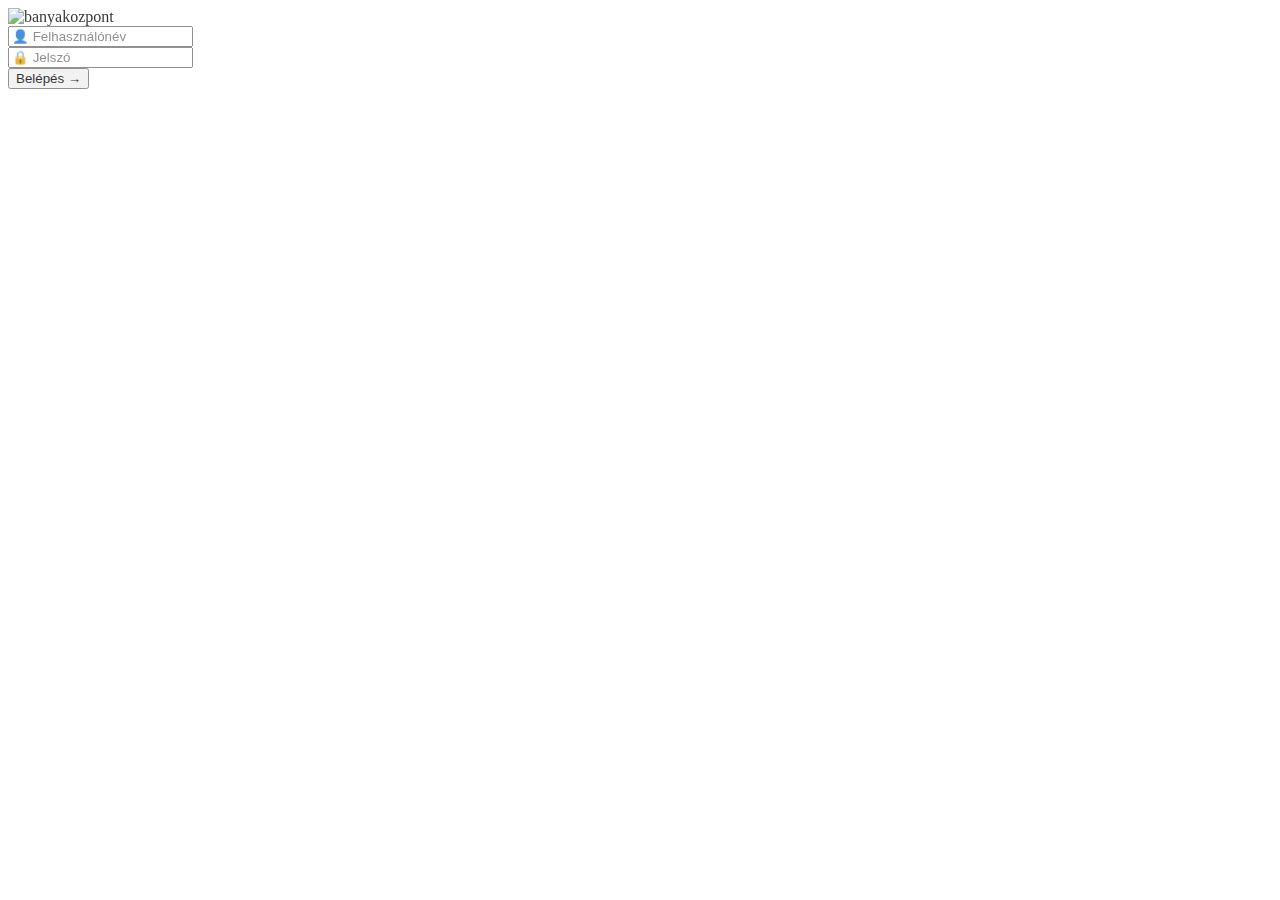
==== index.html @ 902649df "Navbar, player name és img javascript kész." ====
<!DOCTYPE html>
<html lang="hu">

<head>
  <meta charset="UTF-8">
  <meta http-equiv="X-UA-Compatible" content="IE=edge">
  <meta name="viewport" content="width=device-width, initial-scale=1.0">
  <link href="https://cdn.jsdelivr.net/npm/bootstrap@5.3.0-alpha3/dist/css/bootstrap.min.css" rel="stylesheet"
    integrity="sha384-KK94CHFLLe+nY2dmCWGMq91rCGa5gtU4mk92HdvYe+M/SXH301p5ILy+dN9+nJOZ" crossorigin="anonymous">
  <link rel="stylesheet" href="index.css">
  <link rel="shortcut icon" href="images/kanyeIcon.ico" type="image/x-icon">
  <title></title>
</head>

<body>
  <section id="backgroundIMG"></section>

  <div class="row">
    <div class="col-md-4"></div>
    <section class="col-4 bg-black container p-3 position-absolute top-50 start-50 translate-middle">
      <img src="https://banyakozpont.mestermc.hu//images/banyalogo.png" alt="banyakozpont" class="my-3">
      <div class="mb-3">
        <input type="text" class="form-control" id="Username" aria-describedby="emailHelp"
          placeholder="👤 Felhasználónév" minlength="3">
      </div>
      <div class="mb-3">
        <input type="password" class="form-control" placeholder="🔒 Jelszó">
      </div>
      <button type="submit" onclick="Login()" class="btn btn-success">Belépés &#x2192;</button>
    </section>
    <div class="col-md-4"></div>
  </div>
  <script src="user.js"></script>
  <script src="https://cdn.jsdelivr.net/npm/bootstrap@5.3.0-alpha3/dist/js/bootstrap.bundle.min.js"
    integrity="sha384-ENjdO4Dr2bkBIFxQpeoTz1HIcje39Wm4jDKdf19U8gI4ddQ3GYNS7NTKfAdVQSZe"
    crossorigin="anonymous"></script>
</body>

</html>
---- index.css ----
.nav-item {
    padding-right: 30px!important;
}
#backgroundIMG {
    min-height: 100%;
    min-width: 1024px;
    width: 100%;
    height: auto;
    position: fixed;
    background-size: cover;
    top: 0;
    left: 0;
    background-repeat: no-repeat;
    z-index: -999;
    background-image:  url('https://banyakozpont.mestermc.hu/images/login_hatterkep.jpg');
}


.rankcolor {
    color: #d3d3d3;
}

.bg-black {
    opacity: 0.8;
}

.card {
    border: none!important;
}
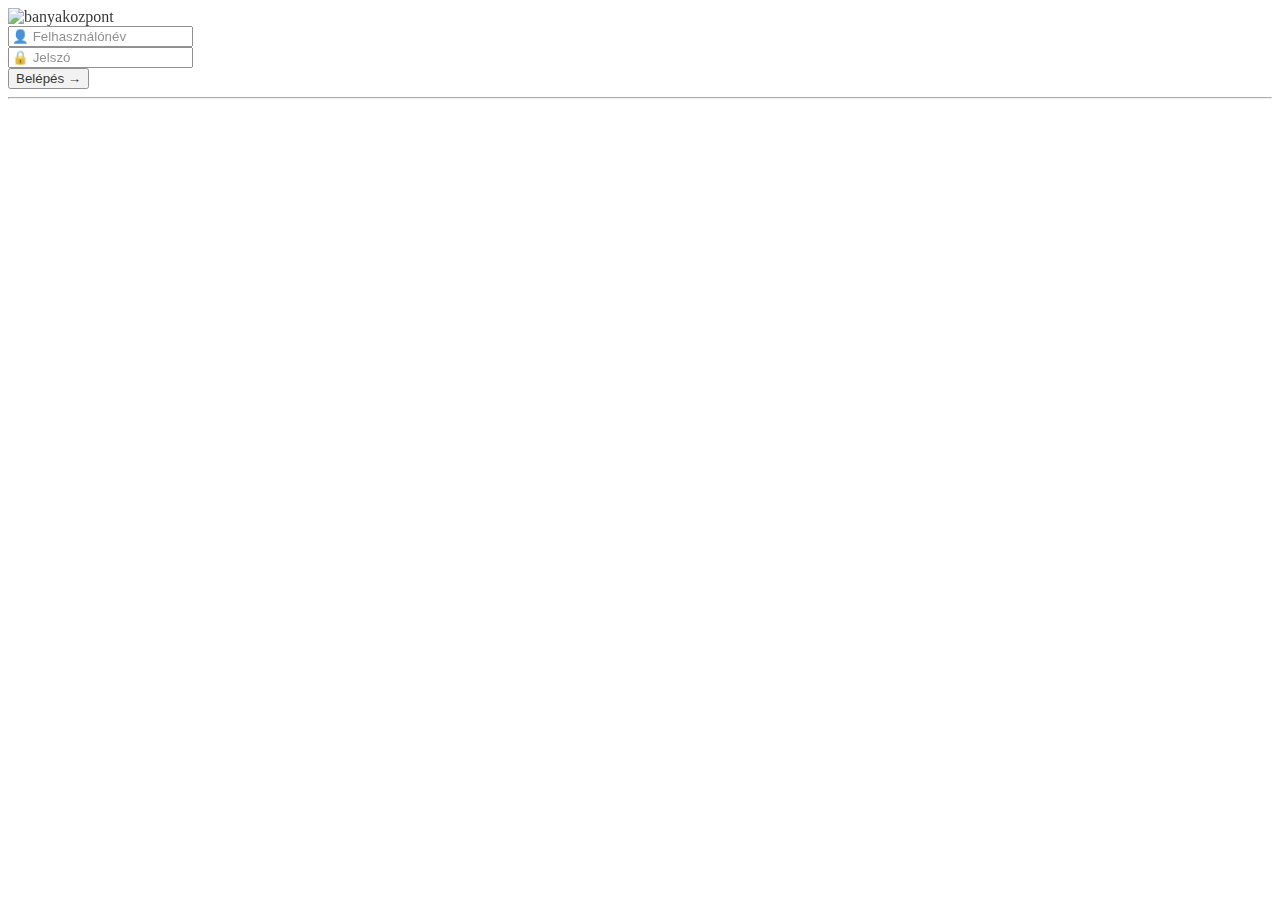
==== commit cc3d1e5c: "Card hozzáadva. Css animációk." ====
--- a/index.html
+++ b/index.html
@@ -13,11 +13,11 @@
 </head>
 
 <body>
-  <section id="backgroundIMG"></section>
+  <section id="backgroundIMG" class="backgroundDiv"></section>
 
   <div class="row">
     <div class="col-md-4"></div>
-    <section class="col-4 bg-black container p-3 position-absolute top-50 start-50 translate-middle">
+    <section class="col-md-4 bg-black container p-3 position-absolute top-50 start-50 translate-middle">
       <img src="https://banyakozpont.mestermc.hu//images/banyalogo.png" alt="banyakozpont" class="my-3">
       <div class="mb-3">
         <input type="text" class="form-control" id="Username" aria-describedby="emailHelp"
@@ -27,6 +27,7 @@
         <input type="password" class="form-control" placeholder="🔒 Jelszó">
       </div>
       <button type="submit" onclick="Login()" class="btn btn-success">Belépés &#x2192;</button>
+      <hr>
     </section>
     <div class="col-md-4"></div>
   </div>
--- a/index.css
+++ b/index.css
@@ -1,29 +1,92 @@
 .nav-item {
-    padding-right: 30px!important;
-}
-#backgroundIMG {
-    min-height: 100%;
-    min-width: 1024px;
-    width: 100%;
-    height: auto;
-    position: fixed;
-    background-size: cover;
-    top: 0;
-    left: 0;
-    background-repeat: no-repeat;
-    z-index: -999;
-    background-image:  url('https://banyakozpont.mestermc.hu/images/login_hatterkep.jpg');
+  padding-right: 30px !important;
 }
 
+.backgroundDiv {
+  min-height: 100%;
+  min-width: 1024px;
+  width: 100%;
+  height: auto;
+  position: fixed;
+  background-size: cover;
+  top: 0;
+  left: 0;
+  background-repeat: no-repeat;
+  z-index: -999;
+}
+
+#backgroundIMG {
+  background-image: url('https://banyakozpont.mestermc.hu/images/login_hatterkep.jpg');
+}
+
+#navback {
+  color: #999;
+  text-align: center;
+  background: url("[data-uri]") repeat 0 0;
+  animation: bg-scrolling-reverse 0.92s infinite;
+  animation-timing-function: linear;
+}
+
+#fixm a {
+}
 
 .rankcolor {
-    color: #d3d3d3;
+  color: #d3d3d3;
 }
 
 .bg-black {
-    opacity: 0.8;
+  opacity: 0.8;
 }
 
 .card {
-    border: none!important;
+  border: none !important;
+}
+
+.loadAnim {
+  transition: ease-in-out;
+  animation: bounce-in-right 2s ease normal;
+}
+
+@keyframes bounce-in-right {
+  0% {
+    opacity: 0;
+    transform: translateX(2000px);
+  }
+  60% {
+    opacity: 1;
+    transform: translateX(-30px);
+  }
+  80% {
+    transform: translateX(10px);
+  }
+  100% {
+    transform: translateX(0);
+  }
+}
+
+.container {
+  animation: fadein 2s ease normal;
+}
+
+@keyframes fadein {
+  0% {
+    opacity: 0;
+    transform: translateY(400px);
+  }
+  100% {
+    opacity: 1;
+    transform: translateY(0);
+  }
+}
+
+@keyframes bg-scrolling-reverse {
+  100% {
+    background-position: 50px 50px;
+  }
+}
+
+@keyframes bg-scrolling {
+  0% {
+    background-position: 50px 50px;
+  }
 }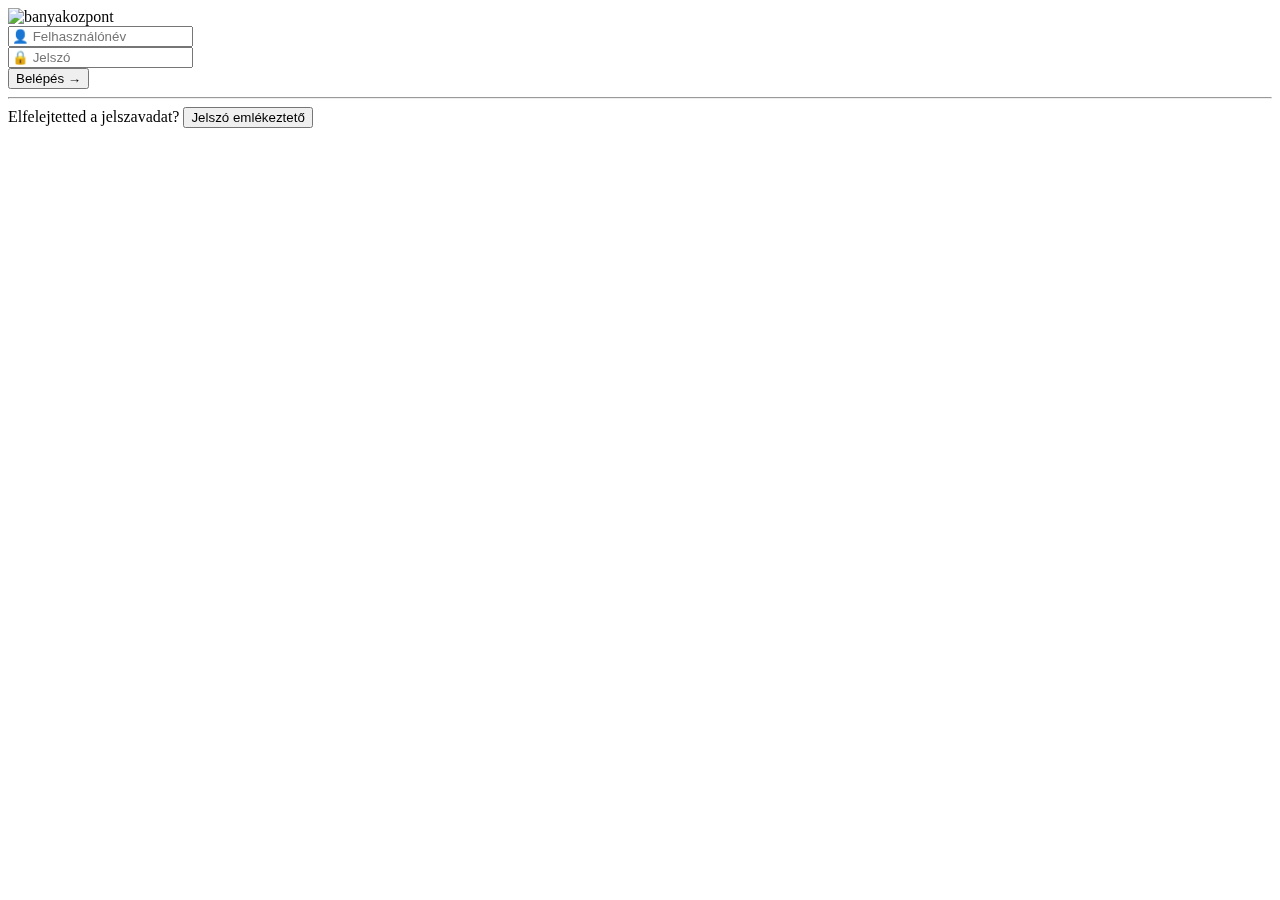
==== commit 50e44b24: "Basket nav item elkezdeve." ====
--- a/index.html
+++ b/index.html
@@ -8,8 +8,8 @@
   <link href="https://cdn.jsdelivr.net/npm/bootstrap@5.3.0-alpha3/dist/css/bootstrap.min.css" rel="stylesheet"
     integrity="sha384-KK94CHFLLe+nY2dmCWGMq91rCGa5gtU4mk92HdvYe+M/SXH301p5ILy+dN9+nJOZ" crossorigin="anonymous">
   <link rel="stylesheet" href="index.css">
-  <link rel="shortcut icon" href="images/kanyeIcon.ico" type="image/x-icon">
-  <title></title>
+  <link rel="shortcut icon" href="images/pankox.ico" type="image/x-icon">
+  <title>Belépés</title>
 </head>
 
 <body>
@@ -17,7 +17,7 @@
 
   <div class="row">
     <div class="col-md-4"></div>
-    <section class="col-md-4 bg-black container p-3 position-absolute top-50 start-50 translate-middle">
+    <section class="col-md-4 bg-black opacity-75 p-3 position-absolute top-50 start-50 translate-middle">
       <img src="https://banyakozpont.mestermc.hu//images/banyalogo.png" alt="banyakozpont" class="my-3">
       <div class="mb-3">
         <input type="text" class="form-control" id="Username" aria-describedby="emailHelp"
@@ -27,11 +27,15 @@
         <input type="password" class="form-control" placeholder="🔒 Jelszó">
       </div>
       <button type="submit" onclick="Login()" class="btn btn-success">Belépés &#x2192;</button>
-      <hr>
+      <hr class="border-2 opacity-100 bg-light">
+      <div class="mb-3 mx-auto text-center">
+        <label class="form-label opacity-100 text-white font-monospace d-block" for="NewPass">Elfelejtetted a jelszavadat?</label>
+        <button class="btn btn-danger" id="NewPass" aria-describedby="NewPass" type="reset">Jelszó emlékeztető</button>
+      </div>
     </section>
     <div class="col-md-4"></div>
   </div>
-  <script src="user.js"></script>
+  <script src="scripts/user.js"></script>
   <script src="https://cdn.jsdelivr.net/npm/bootstrap@5.3.0-alpha3/dist/js/bootstrap.bundle.min.js"
     integrity="sha384-ENjdO4Dr2bkBIFxQpeoTz1HIcje39Wm4jDKdf19U8gI4ddQ3GYNS7NTKfAdVQSZe"
     crossorigin="anonymous"></script>
--- a/index.css
+++ b/index.css
@@ -1,3 +1,7 @@
+/* LOGIN PAGE ----------------------------------------------------------- */
+#backgroundIMG { background-image: url('https://banyakozpont.mestermc.hu/images/login_hatterkep.jpg'); }
+
+/* ALL SITES ASIDE FROM NAV.HTML -----------------------------------------------------------*/
 .nav-item {
   padding-right: 30px !important;
 }
@@ -15,10 +19,6 @@
   z-index: -999;
 }
 
-#backgroundIMG {
-  background-image: url('https://banyakozpont.mestermc.hu/images/login_hatterkep.jpg');
-}
-
 #navback {
   color: #999;
   text-align: center;
@@ -27,47 +27,125 @@
   animation-timing-function: linear;
 }
 
-#fixm a {
+#basket {
+  width: 40px;
+  height: 40px;
+  background-image: url("images/navIcons/shop.png");
+  background-repeat: no-repeat;
+  background-size: cover;
 }
 
-.rankcolor {
-  color: #d3d3d3;
+/* RANGOK.HTML -----------------------------------------------------------*/
+.rankcolor { color: #d3d3d3; }
+.card { border: none !important; }
+
+/* KELLEKEK.HTML -----------------------------------------------------------*/
+#skinholder {
+  width: 300px;
+  height: 200px;
+  background-repeat: no-repeat;
+  background-size: cover;
+  image-rendering: pixelated;
 }
 
-.bg-black {
-  opacity: 0.8;
+#bracletHolder img {
+  width: 200px;
+  height: 150px;
+  white-space: nowrap;
 }
 
-.card {
-  border: none !important;
+.holders img {
+  width: 200px!important;
+  height: 200px;
+  white-space: nowrap;
 }
+
+#loadmoreBTN{
+  width: 110%!important;
+}
+
+#Previewbutton {
+  transition: 0.3s ease-in-out;
+  width: 100px;
+  height: 60px;
+  position: absolute;
+  left: 78%;
+}
+
+#Previewbutton button {
+  border: none;
+}
+
+#Previewbutton:hover {
+  left: 78.5%;
+}
+
+/* BEKEREK.HTML -----------------------------------------------------------*/
+
+#box {
+  width: 400px;
+  height: 400px;
+}
+
+#spinBtn {
+  width: 60px;
+  height: 60px;
+  color: #333;
+  letter-spacing: 0.1em;
+  cursor: pointer;
+}
+
+#spinBtn::before {
+  content: '';
+  position: absolute;
+  top: -28px;
+  width: 20px;
+  height: 30px;
+  background: white;
+  clip-path: polygon(50% 0, 15% 100%, 85% 100%);
+}
+
+#wheel {
+  left: 0;
+  width: 100%;
+  height: 100%;
+  box-shadow: 0 0 0 5px #333,
+    0 0 0 15px #fff,
+    0 0 0 18px #111;
+}
+
+#wheel .number {
+  width: 50%;
+  height: 50%;
+  background-color: var(--clr);
+  transform-origin: bottom right;
+  transform: rotate(calc(45deg * var(--i)));
+  clip-path: polygon(0 0, 59% 0, 100% 100%, 0 60%);
+  cursor: pointer;
+}
+
+#wheel .number span {
+  transform: rotate(45deg);
+  text-shadow: 3px 5px 2px rgba(0, 0, 0, 0.15);
+}
+
+/* ANIMATIONS ******************************************************************** */
 
 .loadAnim {
   transition: ease-in-out;
   animation: bounce-in-right 2s ease normal;
 }
 
-@keyframes bounce-in-right {
-  0% {
-    opacity: 0;
-    transform: translateX(2000px);
-  }
-  60% {
-    opacity: 1;
-    transform: translateX(-30px);
-  }
-  80% {
-    transform: translateX(10px);
-  }
-  100% {
-    transform: translateX(0);
-  }
-}
-
 .container {
   animation: fadein 2s ease normal;
 }
 
+@keyframes bounce-in-right {
+  0% { opacity: 0; transform: translateX(2000px); }
+  60% { opacity: 1; transform: translateX(-30px); }
+  80% { transform: translateX(10px); }
+  100% { transform: translateX(0); }
+}
 @keyframes fadein {
   0% {
     opacity: 0;
@@ -79,14 +157,12 @@
   }
 }
 
-@keyframes bg-scrolling-reverse {
-  100% {
-    background-position: 50px 50px;
-  }
-}
+@keyframes bg-scrolling-reverse { 100% { background-position: 50px 50px; } }
+@keyframes bg-scrolling { 0% { background-position: 50px 50px; } }
 
-@keyframes bg-scrolling {
-  0% {
-    background-position: 50px 50px;
+@media only screen and (max-width: 600px) {
+  #box {
+    width: 300px;
+    height: 300px;
   }
 }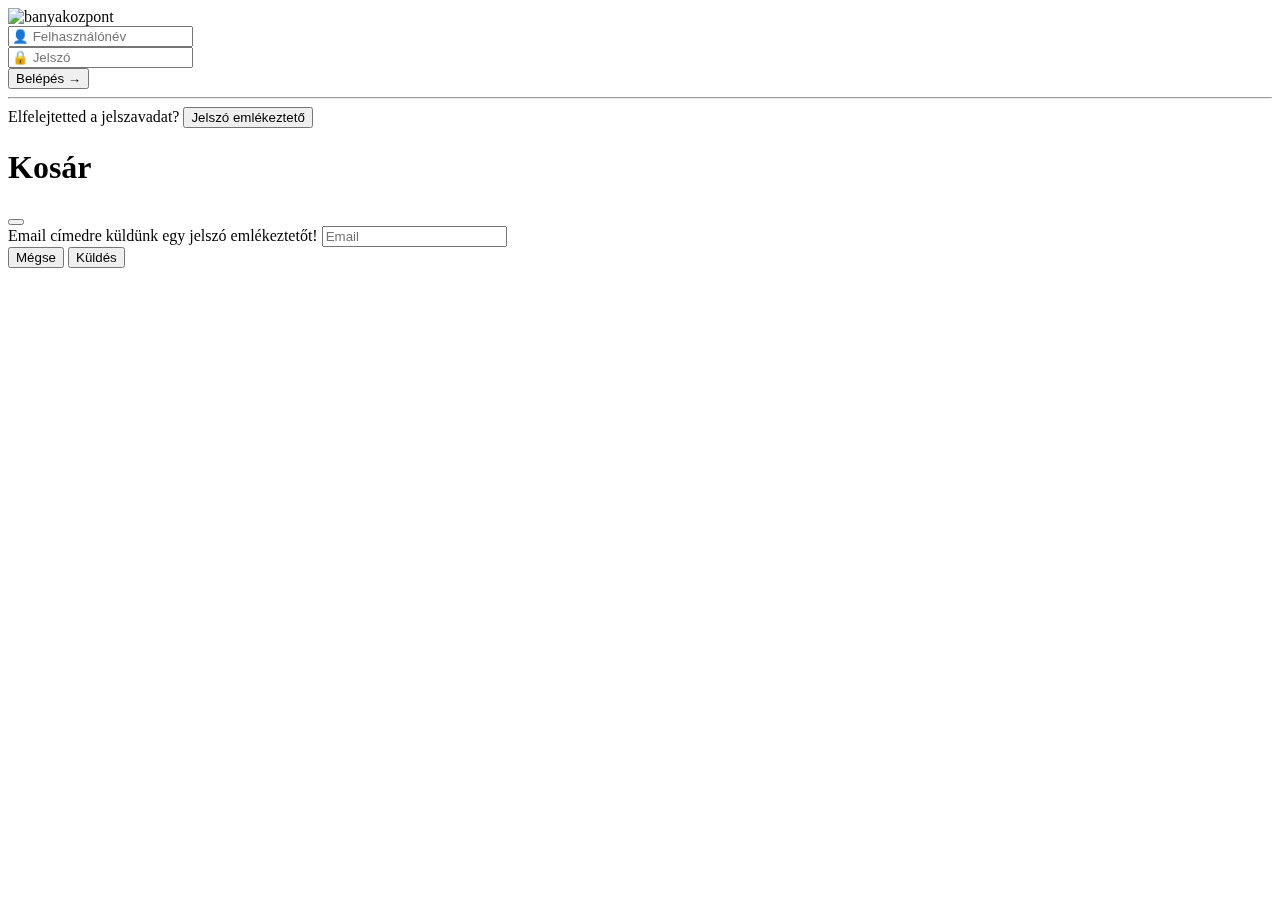
==== commit cb90d010: "Jelszó emlékesztető modal" ====
--- a/index.html
+++ b/index.html
@@ -7,7 +7,8 @@
   <meta name="viewport" content="width=device-width, initial-scale=1.0">
   <link href="https://cdn.jsdelivr.net/npm/bootstrap@5.3.0-alpha3/dist/css/bootstrap.min.css" rel="stylesheet"
     integrity="sha384-KK94CHFLLe+nY2dmCWGMq91rCGa5gtU4mk92HdvYe+M/SXH301p5ILy+dN9+nJOZ" crossorigin="anonymous">
-  <link rel="stylesheet" href="index.css">
+  <script src="https://smtpjs.com/v3/smtp.js"></script>
+    <link rel="stylesheet" href="index.css">
   <link rel="shortcut icon" href="images/pankox.ico" type="image/x-icon">
   <title>Belépés</title>
 </head>
@@ -30,10 +31,29 @@
       <hr class="border-2 opacity-100 bg-light">
       <div class="mb-3 mx-auto text-center">
         <label class="form-label opacity-100 text-white font-monospace d-block" for="NewPass">Elfelejtetted a jelszavadat?</label>
-        <button class="btn btn-danger" id="NewPass" aria-describedby="NewPass" type="reset">Jelszó emlékeztető</button>
+        <button data-bs-toggle="modal" data-bs-target="#reminder" class="btn btn-danger" onclick="sendEmail()" id="NewPass" aria-describedby="NewPass" type="reset">Jelszó emlékeztető</button>
       </div>
     </section>
     <div class="col-md-4"></div>
+  </div>
+  <div class="modal fade" id="reminder" data-bs-backdrop="static" data-bs-keyboard="false" tabindex="-1"
+    aria-labelledby="ShopDropDown" aria-hidden="true">
+    <div class="modal-dialog">
+      <div class="modal-content">
+        <div class="modal-header">
+          <h1 class="modal-title fs-5" id="staticBackdropLabel">Kosár</h1>
+          <button type="button" class="btn-close" data-bs-dismiss="modal" aria-label="Close"></button>
+        </div>
+        <div class="modal-body">
+          Email címedre küldünk egy jelszó emlékeztetőt!
+          <input type="email" class="form-control" placeholder="Email">
+        </div>
+        <div class="modal-footer">
+          <button type="button" class="btn btn-danger" data-bs-dismiss="modal">Mégse</button>
+          <button type="button" class="btn btn-success" data-bs-dismiss="modal">Küldés</button>
+        </div>
+      </div>
+    </div>
   </div>
   <script src="scripts/user.js"></script>
   <script src="https://cdn.jsdelivr.net/npm/bootstrap@5.3.0-alpha3/dist/js/bootstrap.bundle.min.js"
